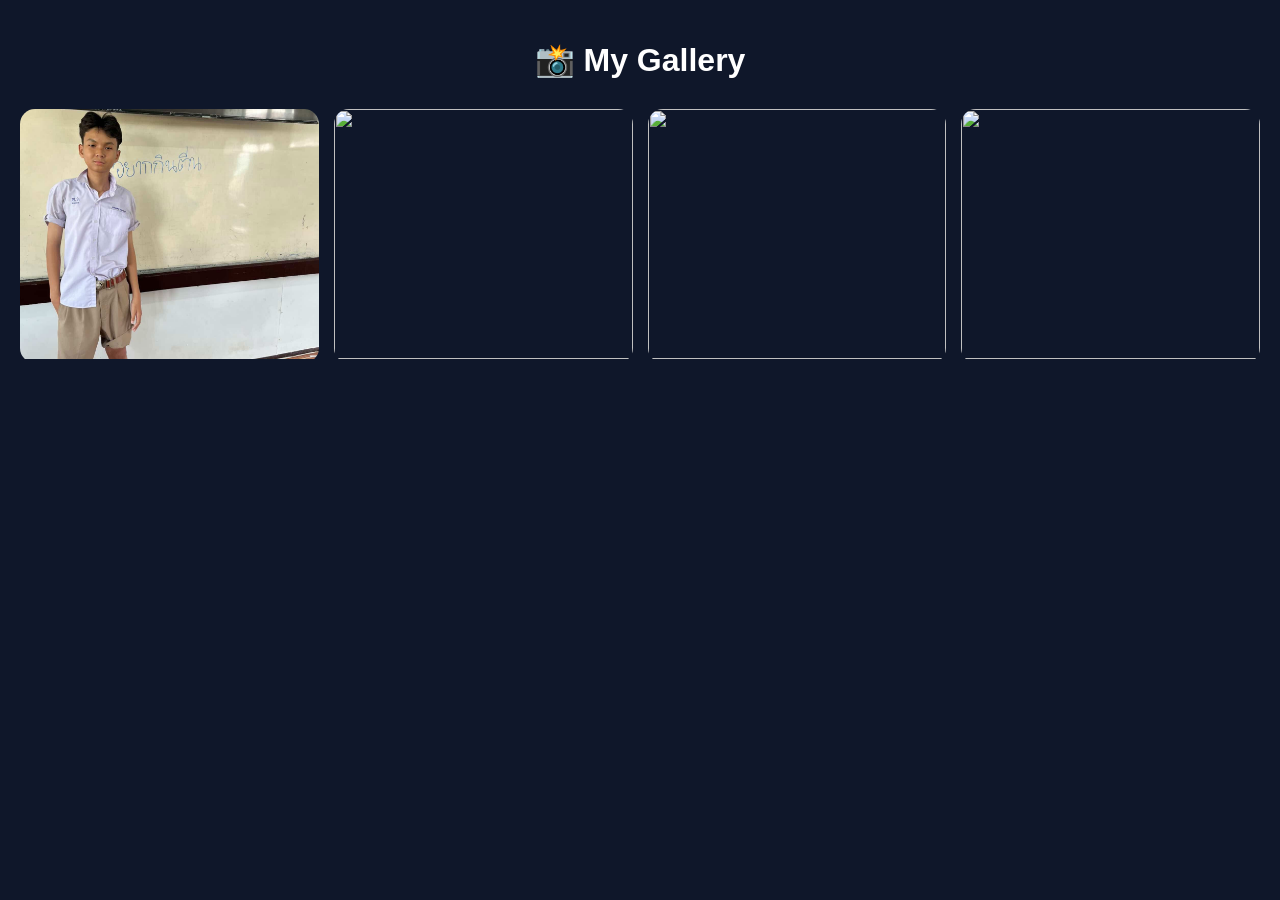
==== p1.html @ e3c1a5d9 "first commit" ====
<!DOCTYPE html>
<html lang="th">
<head>
<meta charset="UTF-8">
<title>My Gallery</title>

<style>
body {
    font-family: Arial, sans-serif;
    background: #0f172a;
    margin: 0;
    padding: 20px;
}

/* หัวข้อ */
h1 {
    color: white;
    text-align: center;
    margin-bottom: 30px;
}

/* grid แกลลอรี่ */
.gallery {
    display: grid;
    grid-template-columns: repeat(auto-fit, minmax(200px, 1fr));
    gap: 15px;
}

/* การ์ดรูป */
.card {
    overflow: hidden;
    border-radius: 15px;
    position: relative;
    cursor: pointer;
}

/* รูป */
.card img {
    width: 100%;
    height: 250px;
    object-fit: cover;
    transition: 0.4s;
}

/* เอฟเฟกต์ hover */
.card:hover img {
    transform: scale(1.1);
}

/* ข้อความบนรูป */
.card .info {
    position: absolute;
    bottom: 0;
    width: 100%;
    background: rgba(0,0,0,0.6);
    color: white;
    text-align: center;
    padding: 10px;
    transform: translateY(100%);
    transition: 0.4s;
}

/* แสดงข้อความตอน hover */
.card:hover .info {
    transform: translateY(0);
}
</style>

</head>
<body>

<h1>📸 My Gallery</h1>

<div class="gallery">

    <div class="card">
        <img src="kuy.jpg">
        <div class="info">เด็กโง่</div>
    </div>

    <div class="card">
        <img src="https://picsum.photos/300/400?random=2">
        <div class="info">รูปที่ 2</div>
    </div>

    <div class="card">
        <img src="https://picsum.photos/300/400?random=3">
        <div class="info">รูปที่ 3</div>
    </div>

    <div class="card">
        <img src="https://picsum.photos/300/400?random=4">
        <div class="info">รูปที่ 4</div>
    </div>

</div>

</body>
</html>
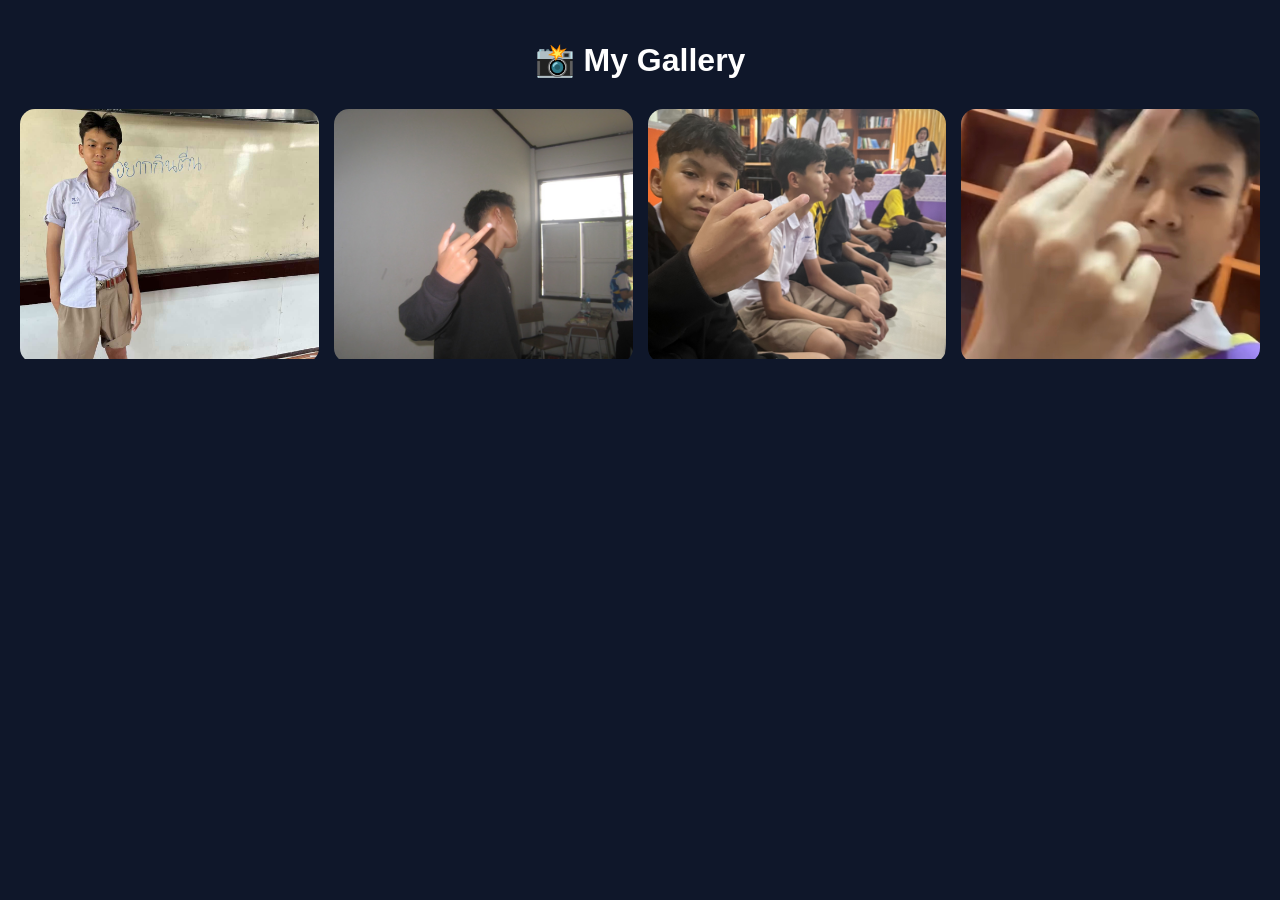
==== commit b59557e1: "Update to Modern Portfolio with new design and structure" ====
--- a/p1.html
+++ b/p1.html
@@ -76,22 +76,22 @@
 
     <div class="card">
         <img src="kuy.jpg">
-        <div class="info">เด็กโง่</div>
+        <div class="info">ไรวะ</div>
     </div>
 
     <div class="card">
-        <img src="https://picsum.photos/300/400?random=2">
-        <div class="info">รูปที่ 2</div>
+        <img src="kuy2.jpg">
+        <div class="info">ระไว</div>
     </div>
 
     <div class="card">
-        <img src="https://picsum.photos/300/400?random=3">
-        <div class="info">รูปที่ 3</div>
+        <img src="kuy3.jpg">
+        <div class="info">ไครวย</div>
     </div>
 
     <div class="card">
-        <img src="https://picsum.photos/300/400?random=4">
-        <div class="info">รูปที่ 4</div>
+        <img src="kuy4.jpg">
+        <div class="info">มวยป่ะ</div>
     </div>
 
 </div>
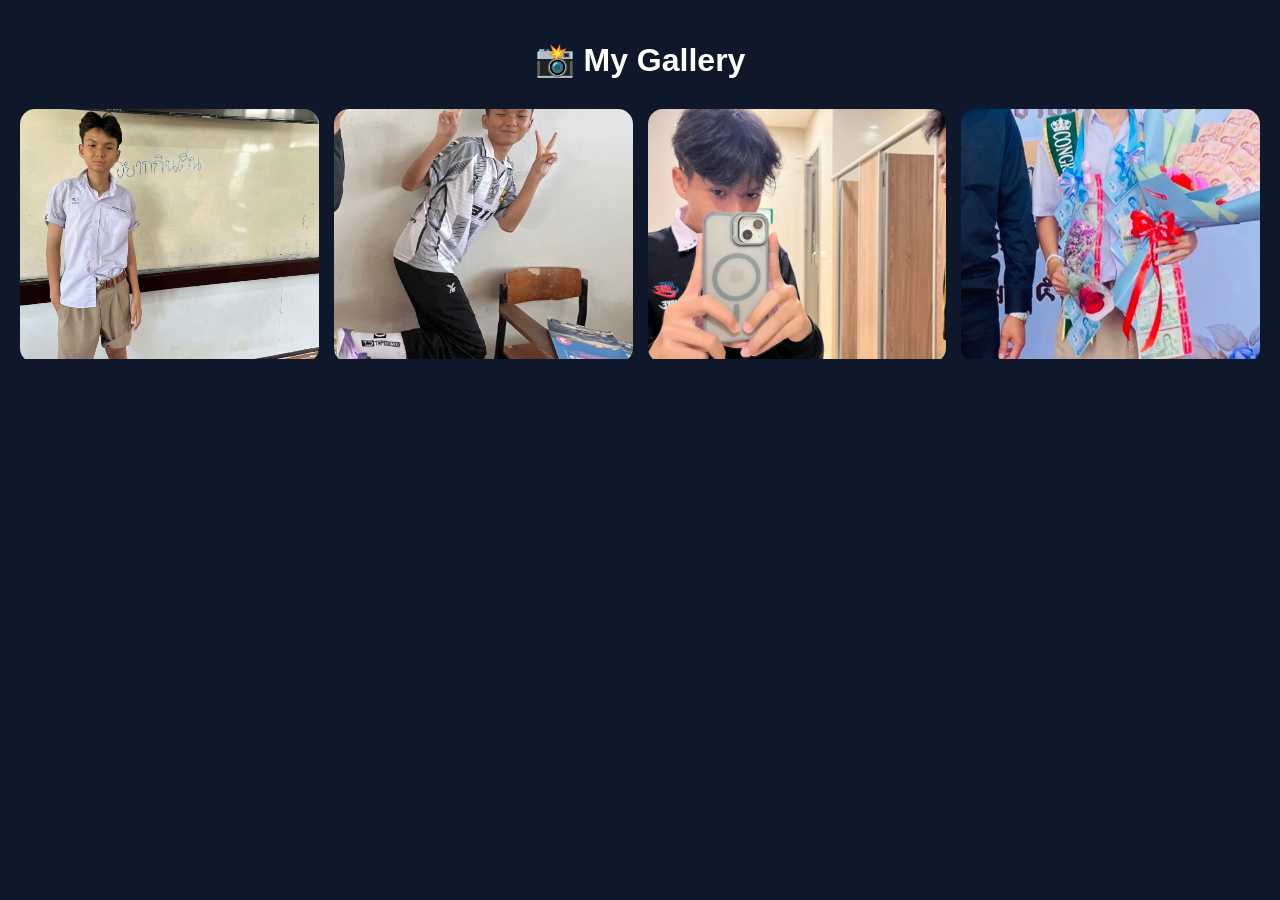
==== commit 85165fc8: "Update to Modern Portfolio with new design and structure" ====
--- a/p1.html
+++ b/p1.html
@@ -80,18 +80,18 @@
     </div>
 
     <div class="card">
-        <img src="kuy2.jpg">
+        <img src="S__21757956.jpg">
         <div class="info">ระไว</div>
     </div>
 
     <div class="card">
-        <img src="kuy3.jpg">
-        <div class="info">ไครวย</div>
+        <img src="S__21757957.jpg">
+        <div class="info">ห้ะ</div>
     </div>
 
     <div class="card">
-        <img src="kuy4.jpg">
-        <div class="info">มวยป่ะ</div>
+        <img src="S__21757958.jpg">
+        <div class="info">อะไร</div>
     </div>
 
 </div>
